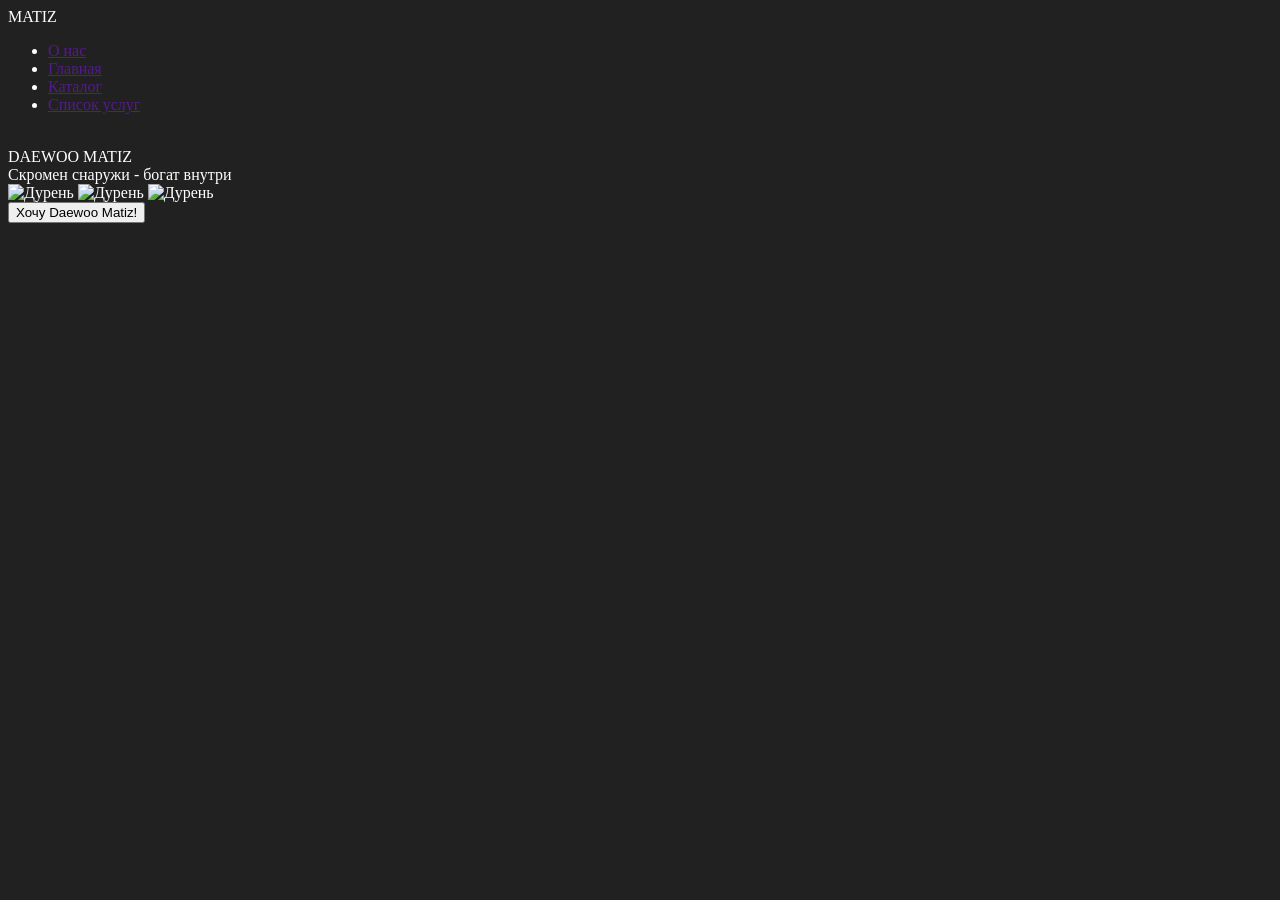
==== index.html @ abfcf9d5 "Rename site.html to index.html" ====
<!DOCTYPE html>
<html lang="en">
<head>
    <meta charset="UTF-8">
    <link rel="stylesheet" href="c:\Users\User\Desktop\Матиз\style.css">
    <meta name="viewport" content="width=device-width, initial-scale=1.0">
    <title>DAEWOO MATIZ</title>
    <link rel="shortcut icon" href="images/1642143064_4-hdpic-club-p-deu-znak-8.png" type="image/x-icon"></link:favicon>
    <link rel="shortcut icon" href="images/1642143064_4-hdpic-club-p-deu-znak-8.png" type="image/x-icon">
    <link rel="preconnect" href="https://fonts.googleapis.com">
    <link rel="preconnect" href="https://fonts.gstatic.com" crossorigin>
    <link href="https://fonts.googleapis.com/css2?family=IBM+Plex+Serif:ital,wght@0,100;0,200;0,300;0,400;0,500;0,600;0,700;1,100;1,200;1,300;1,400;1,500;1,600;1,700&family=IM+Fell+French+Canon+SC&display=swap" rel="stylesheet">
</head>
<body style="background-color: rgb(34, 33, 33); color: white;">
    <header class="start">
        <div class="matiz">MATIZ</div>
            <nav>
                <ul class="list">
                    <li><a href="">О нас</a></li>
                    <li><a href="">Главная</a></li>
                    <li><a href="">Каталог</a></li>
                    <li><a href="">Список услуг</a></li>
                </ul>
            </nav>
        </div>
    </header>
    <div class="face">
        <img class='img_matiz' src="c:\Users\User\Desktop\Матиз\images\1783541209375-image-removebg-preview.png" alt="">
        <div class="face_bigText">DAEWOO MATIZ</div>
        <div class="face_littleText">Скромен снаружи - богат внутри</div>
    </div>
    <div class="icons_row">
        <img class="gas" src="c:\Users\User\Desktop\Матиз\images\carbon_gas-station.png" alt="Дурень">
        <img class="city" src="c:\Users\User\Desktop\Матиз\images\healthicons_city-outline.png" alt="Дурень">
        <img class="emoji" src="c:\Users\User\Desktop\Матиз\images\mingcute_emoji-2-line.png" alt="Дурень">
        <img class="shield" src="c:\Users\User\Desktop\Матиз\images\mdi_shield-outline.png" alt="">
    </div>
    <button class="button">Хочу Daewoo Matiz!</button>
    
</body>
</html>
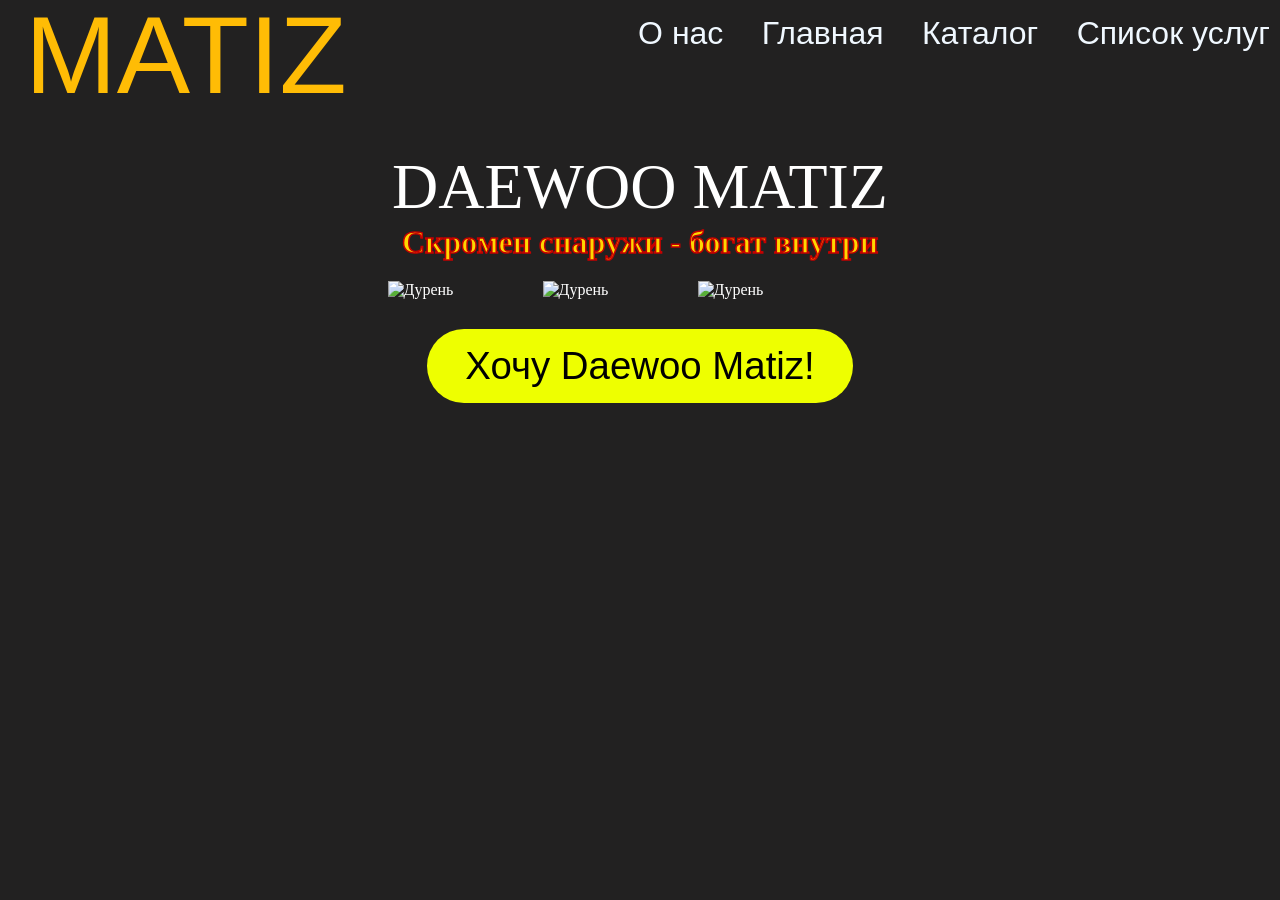
==== commit 1cf3a788: "Update index.html" ====
--- a/index.html
+++ b/index.html
@@ -2,7 +2,7 @@
 <html lang="en">
 <head>
     <meta charset="UTF-8">
-    <link rel="stylesheet" href="c:\Users\User\Desktop\Матиз\style.css">
+    <link rel="stylesheet" href="style.css">
     <meta name="viewport" content="width=device-width, initial-scale=1.0">
     <title>DAEWOO MATIZ</title>
     <link rel="shortcut icon" href="images/1642143064_4-hdpic-club-p-deu-znak-8.png" type="image/x-icon"></link:favicon>
--- a/style.css
+++ b/style.css
@@ -0,0 +1,93 @@
+* {
+    margin: 0;
+    padding: 0;
+}
+.matiz {
+    font-family: Impact, 'Arial Narrow Bold', sans-serif;
+    font-size: clamp(48px, 10vw, 110px);
+    color: #FFBC05;
+    margin: 0;
+    line-height: 1;
+}
+.start {
+    display: flex;
+    align-items: flex-start;
+    justify-content: space-between;
+    max-width: 100%;
+    padding-left: 25px;
+    flex-wrap: wrap;
+}
+.list {
+    padding: 15px 10px;
+    display: flex;
+    justify-content: flex-end;
+    list-style: none;
+    gap: clamp(12px, 3vw, 40px);
+    font-size: clamp(16px, 2.5vw, 37px);
+    font-family: Arial, Helvetica, sans-serif;
+    flex-wrap: wrap;
+    
+}
+a {
+    text-decoration: none;
+    color: aliceblue;
+    transition: color 0.5s ease;
+}
+a:hover {
+    color: #FFBC05;
+}
+.icons_row {
+    display: flex;
+    justify-content: center;
+    gap: 75px;
+    margin-top: 0;
+    margin-left: 40px;
+}
+.icons_row img {
+    width: 80px;
+}
+.button {
+    display: block;
+    background-color: #EEFF00;
+    font-size: clamp(20px, 3vw, 40px); 
+    font-family: Impact, Haettenschweiler, 'Arial Narrow Bold', sans-serif;
+    padding: clamp(10px, 1.5vw, 15px) clamp(20px, 3vw, 40px);
+    border-radius: 50px;
+    border: none;
+    cursor: pointer;
+    margin-top: 30px;
+    margin-left: auto;  
+    margin-right: auto;
+    transition: background-color 1s ease, opacity 1s ease;
+    white-space: nowrap;
+}
+.face_bigText {
+    font-size: clamp(28px, 5vw, 65px);
+    font-family: 'IM Fell French Canon SC', serif;
+}
+.face_littleText {
+    font-size: clamp(16px, 2.5vw, 35px); 
+    font-weight: 700;
+    color: gold;
+    -webkit-text-stroke: 1.5px rgb(197, 0, 0);
+}
+.button:hover {
+    background-color: #FFBC05;
+    opacity: 60%;
+}
+.face {
+    display: flex;
+    flex-direction: column;
+    align-items: center;
+    text-align: center;
+    padding: 20px 25px;
+    max-width: 700px;
+    margin-left: auto;
+    margin-right: auto;
+}
+.img_matiz {
+    width: 100%;
+    max-width: 500px;
+    height: auto;
+    margin-bottom: 20px;
+}
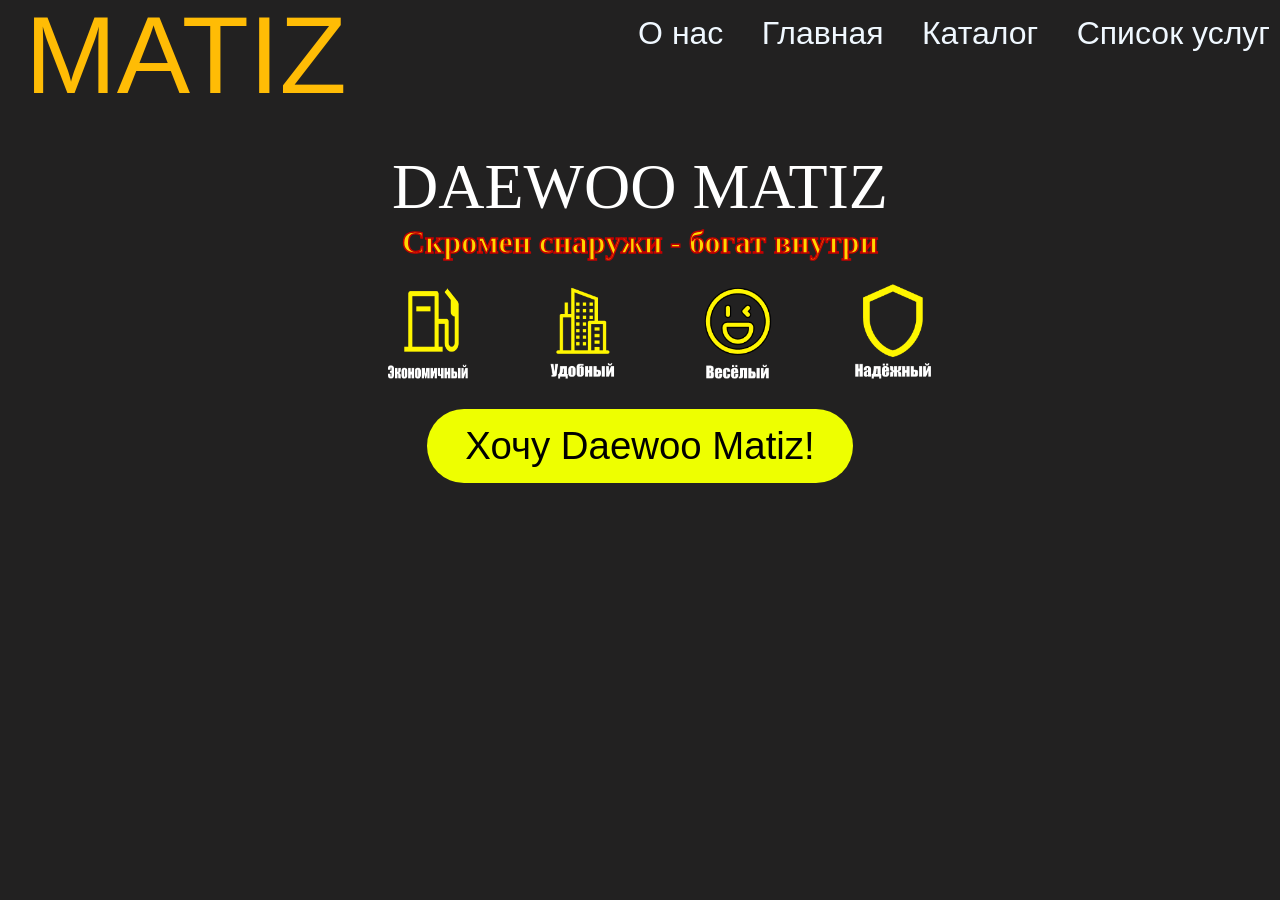
==== commit d5e2aa2c: "Update index.html" ====
--- a/index.html
+++ b/index.html
@@ -30,10 +30,10 @@
         <div class="face_littleText">Скромен снаружи - богат внутри</div>
     </div>
     <div class="icons_row">
-        <img class="gas" src="c:\Users\User\Desktop\Матиз\images\carbon_gas-station.png" alt="Дурень">
-        <img class="city" src="c:\Users\User\Desktop\Матиз\images\healthicons_city-outline.png" alt="Дурень">
-        <img class="emoji" src="c:\Users\User\Desktop\Матиз\images\mingcute_emoji-2-line.png" alt="Дурень">
-        <img class="shield" src="c:\Users\User\Desktop\Матиз\images\mdi_shield-outline.png" alt="">
+        <img class="gas" src="images\carbon_gas-station.png" alt="Дурень">
+        <img class="city" src="images\healthicons_city-outline.png" alt="Дурень">
+        <img class="emoji" src="images\mingcute_emoji-2-line.png" alt="Дурень">
+        <img class="shield" src="images\mdi_shield-outline.png" alt="">
     </div>
     <button class="button">Хочу Daewoo Matiz!</button>
     
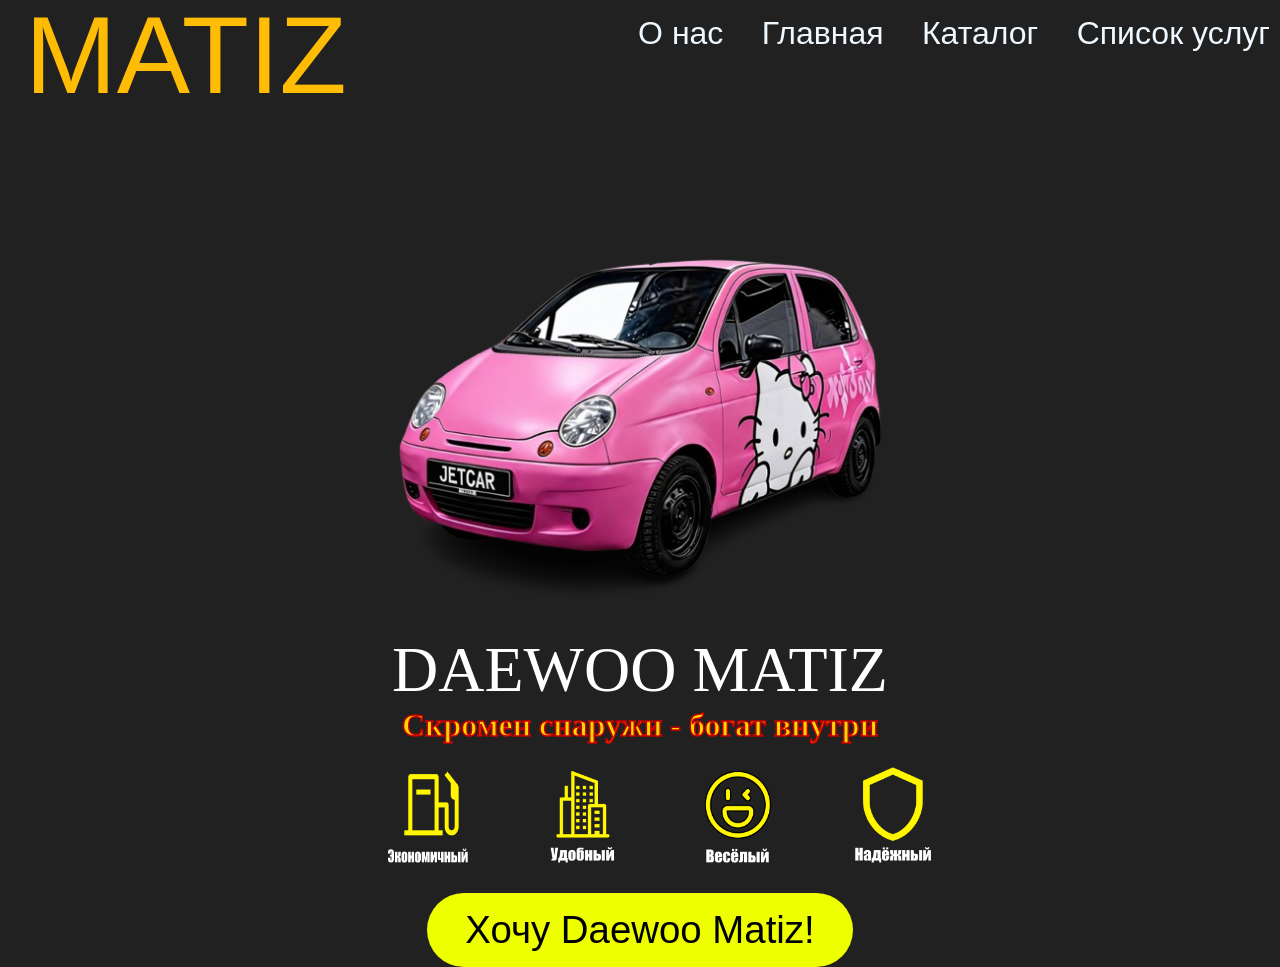
==== commit aaeec66a: "Update index.html" ====
--- a/index.html
+++ b/index.html
@@ -25,7 +25,7 @@
         </div>
     </header>
     <div class="face">
-        <img class='img_matiz' src="c:\Users\User\Desktop\Матиз\images\1783541209375-image-removebg-preview.png" alt="">
+        <img class='img_matiz' src="images\1783541209375-image-removebg-preview.png" alt="">
         <div class="face_bigText">DAEWOO MATIZ</div>
         <div class="face_littleText">Скромен снаружи - богат внутри</div>
     </div>
